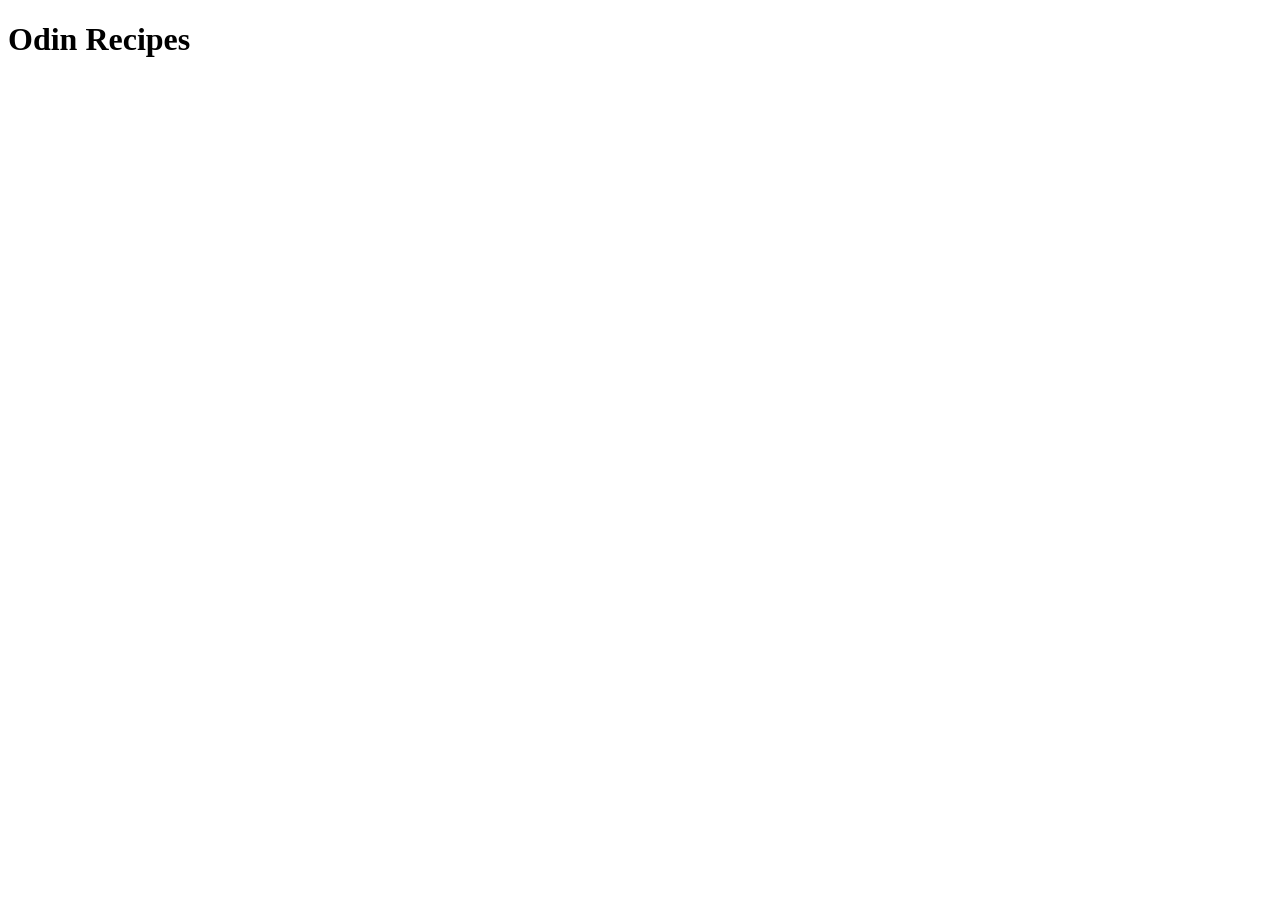
==== index.html @ b29d874b "Created the main page for the project Added the standard HTML structure and added a heading of "Odin" ====
<!DOCTYPE html>
<html lang="en">
<head>
    <meta charset="UTF-8">
    <meta name="viewport" content="width=device-width, initial-scale=1.0">
    <title>Document</title>
</head>
<body>
    <h1>Odin Recipes</h1>

</body>
</html>
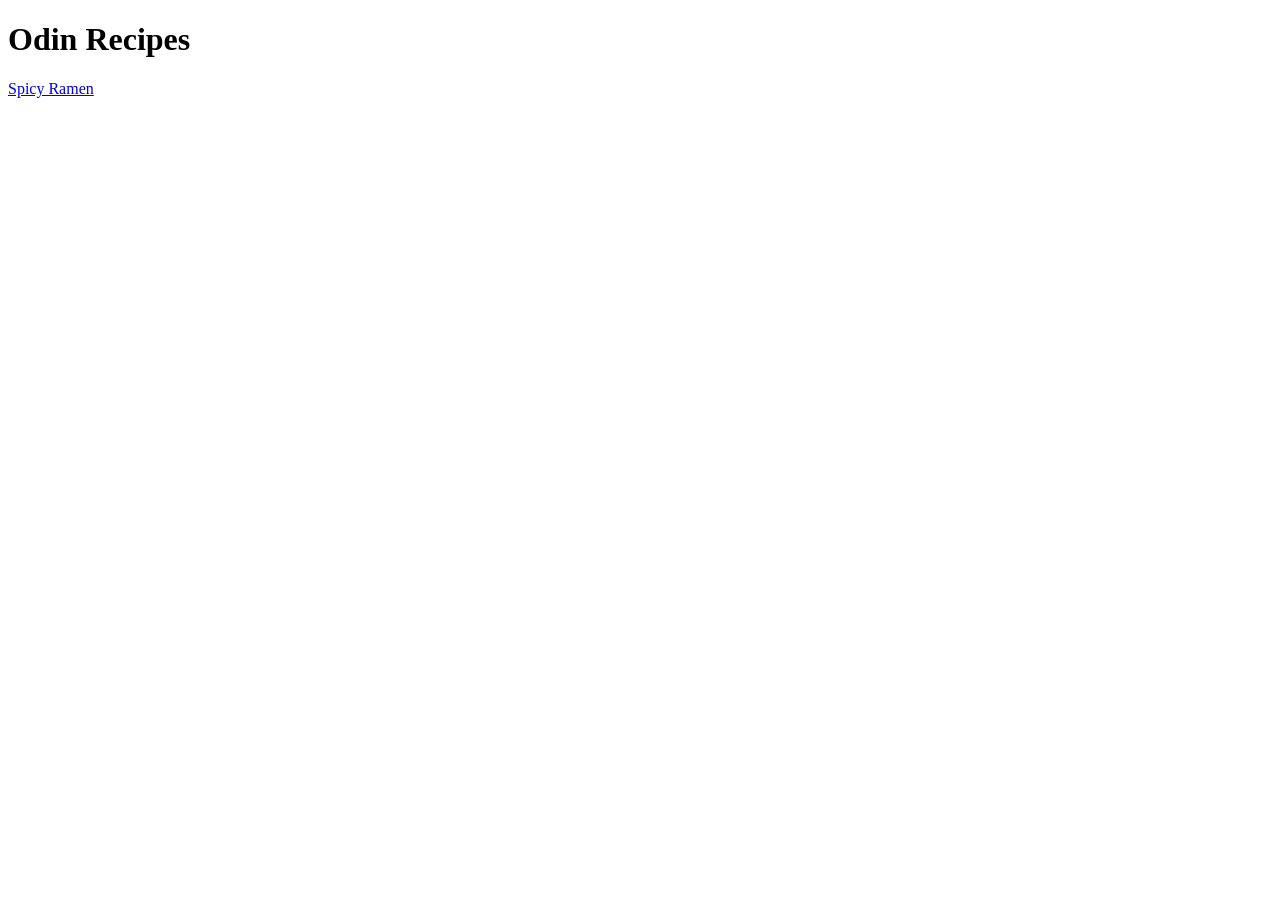
==== commit af133d20: "Added a link to the recipes page on the index Updated index.html with a link to the recipes folder." ====
--- a/index.html
+++ b/index.html
@@ -8,5 +8,7 @@
 <body>
     <h1>Odin Recipes</h1>
 
+    <a href="recipes/spicyramen.html">Spicy Ramen</a>
+    
 </body>
 </html>
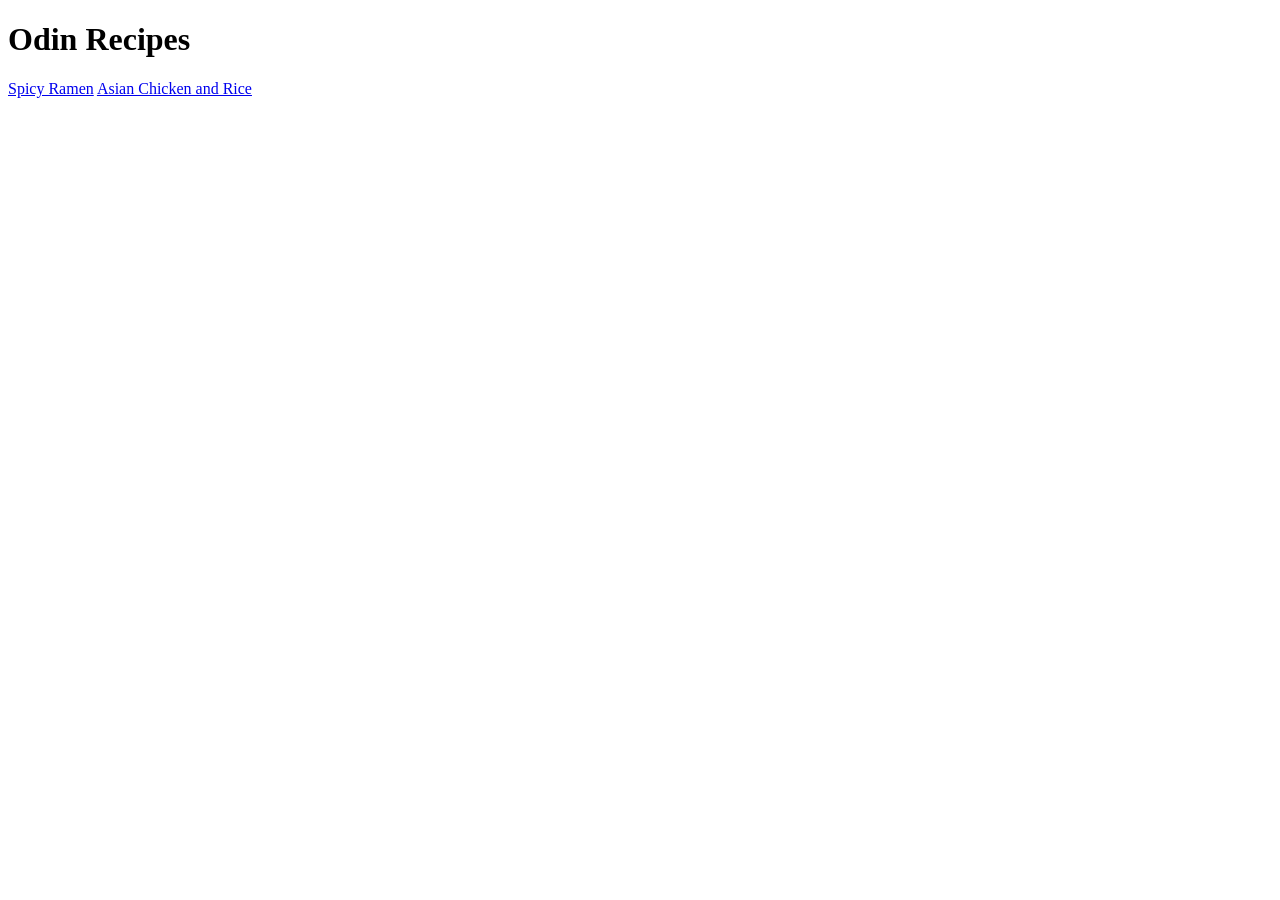
==== commit 470a46d5: "Added link to asianchicken.html on the index.html page." ====
--- a/index.html
+++ b/index.html
@@ -9,6 +9,6 @@
     <h1>Odin Recipes</h1>
 
     <a href="recipes/spicyramen.html">Spicy Ramen</a>
-    
+    <a href="recipes/asianchicken.html">Asian Chicken and Rice</a>
 </body>
 </html>
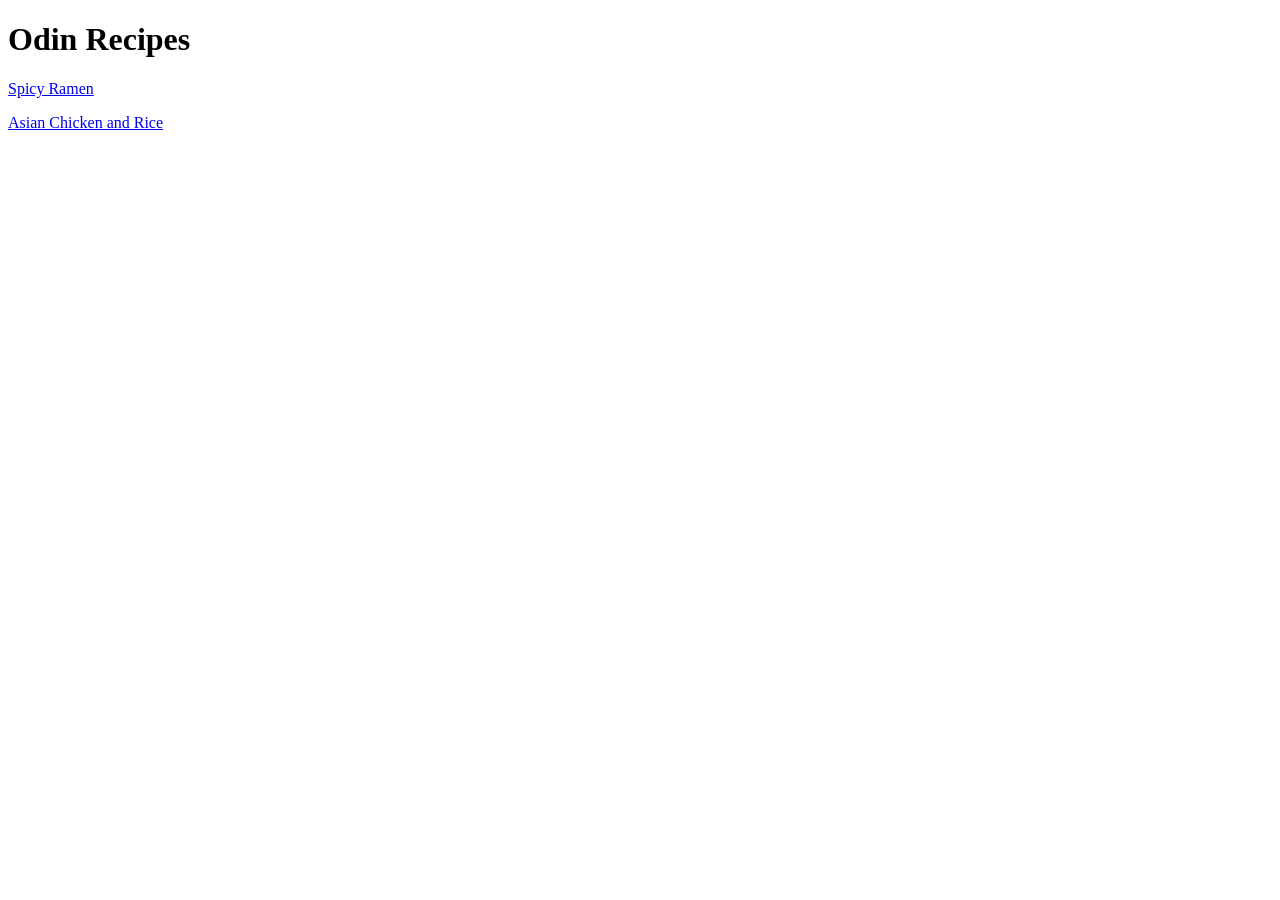
==== commit 419f72b3: "Add <p> tags to index page to separate recipe links" ====
--- a/index.html
+++ b/index.html
@@ -8,7 +8,7 @@
 <body>
     <h1>Odin Recipes</h1>
 
-    <a href="recipes/spicyramen.html">Spicy Ramen</a>
-    <a href="recipes/asianchicken.html">Asian Chicken and Rice</a>
+    <p><a href="recipes/spicyramen.html">Spicy Ramen</a></p>
+    <p><a href="recipes/asianchicken.html">Asian Chicken and Rice</a></p>
 </body>
 </html>
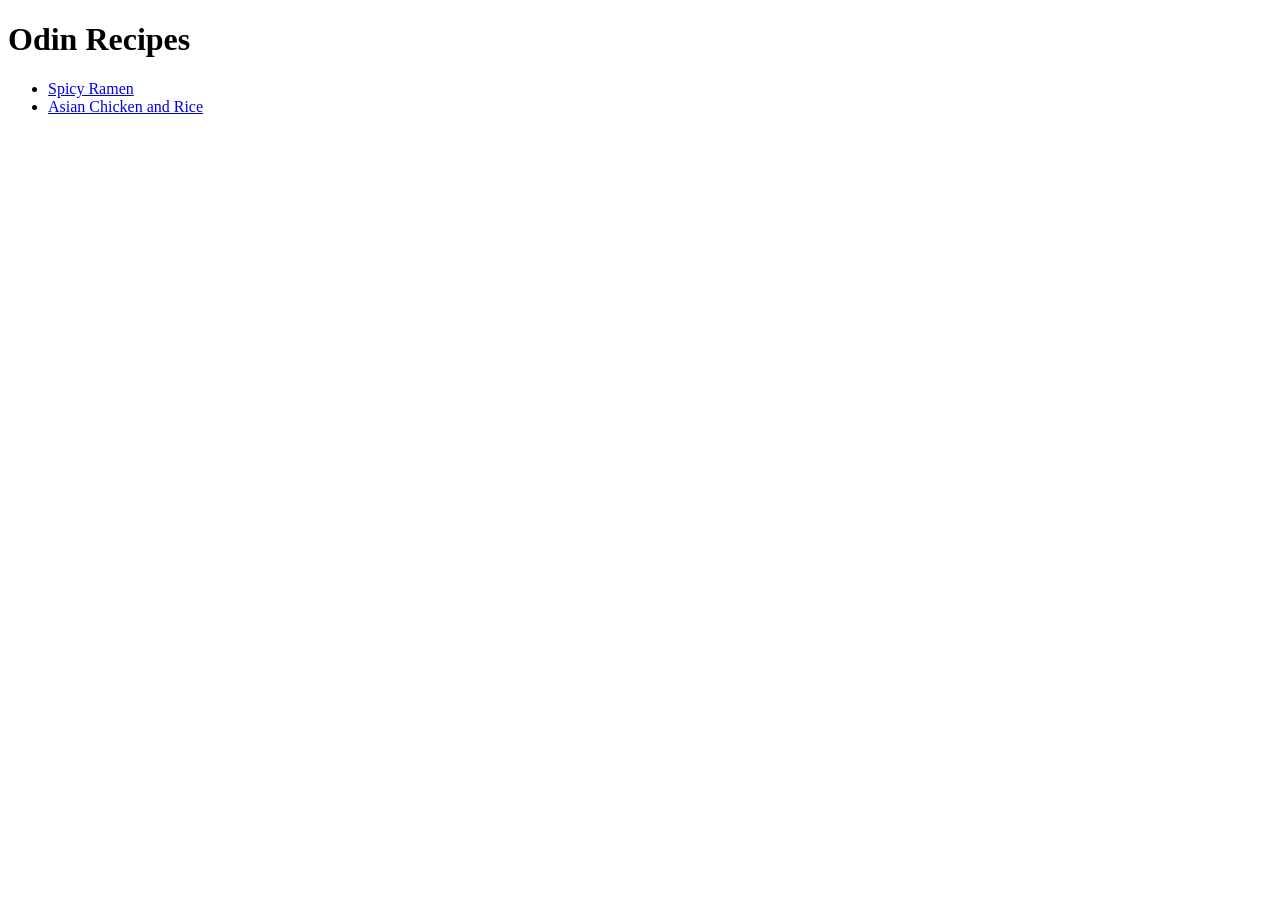
==== commit a1853c40: "Group recipe links into an unordered list on index.html" ====
--- a/index.html
+++ b/index.html
@@ -7,8 +7,10 @@
 </head>
 <body>
     <h1>Odin Recipes</h1>
+<ul>
+    <li><a href="recipes/spicyramen.html">Spicy Ramen</a></li>
+    <li><a href="recipes/asianchicken.html">Asian Chicken and Rice</a></li>
+</ul>
 
-    <p><a href="recipes/spicyramen.html">Spicy Ramen</a></p>
-    <p><a href="recipes/asianchicken.html">Asian Chicken and Rice</a></p>
 </body>
 </html>
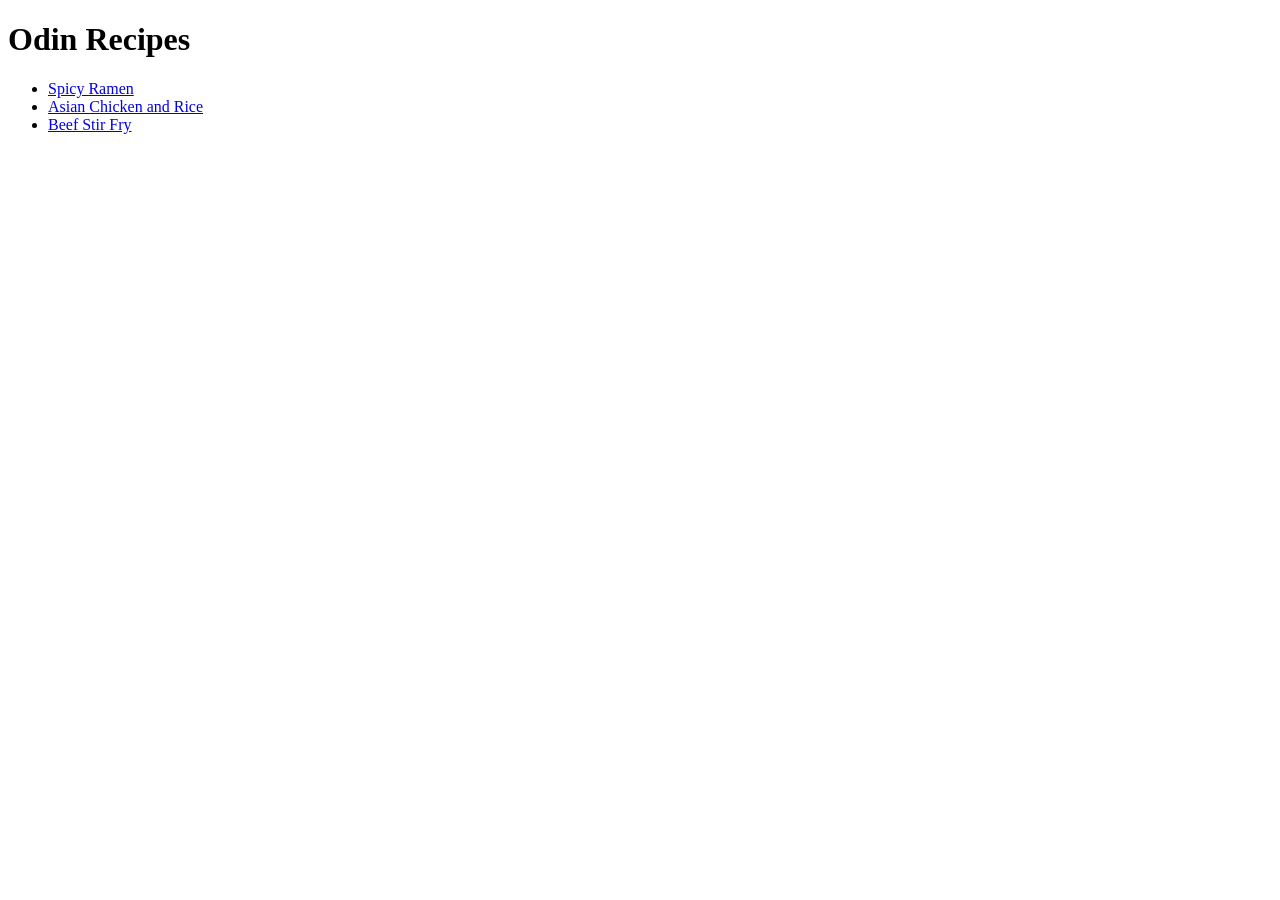
==== commit a50750dd: "Add link to beef stir fry recipe page on index.html" ====
--- a/index.html
+++ b/index.html
@@ -10,6 +10,7 @@
 <ul>
     <li><a href="recipes/spicyramen.html">Spicy Ramen</a></li>
     <li><a href="recipes/asianchicken.html">Asian Chicken and Rice</a></li>
+    <li><a href="recipes/beefstirfry.html">Beef Stir Fry</a></li>
 </ul>
 
 </body>
